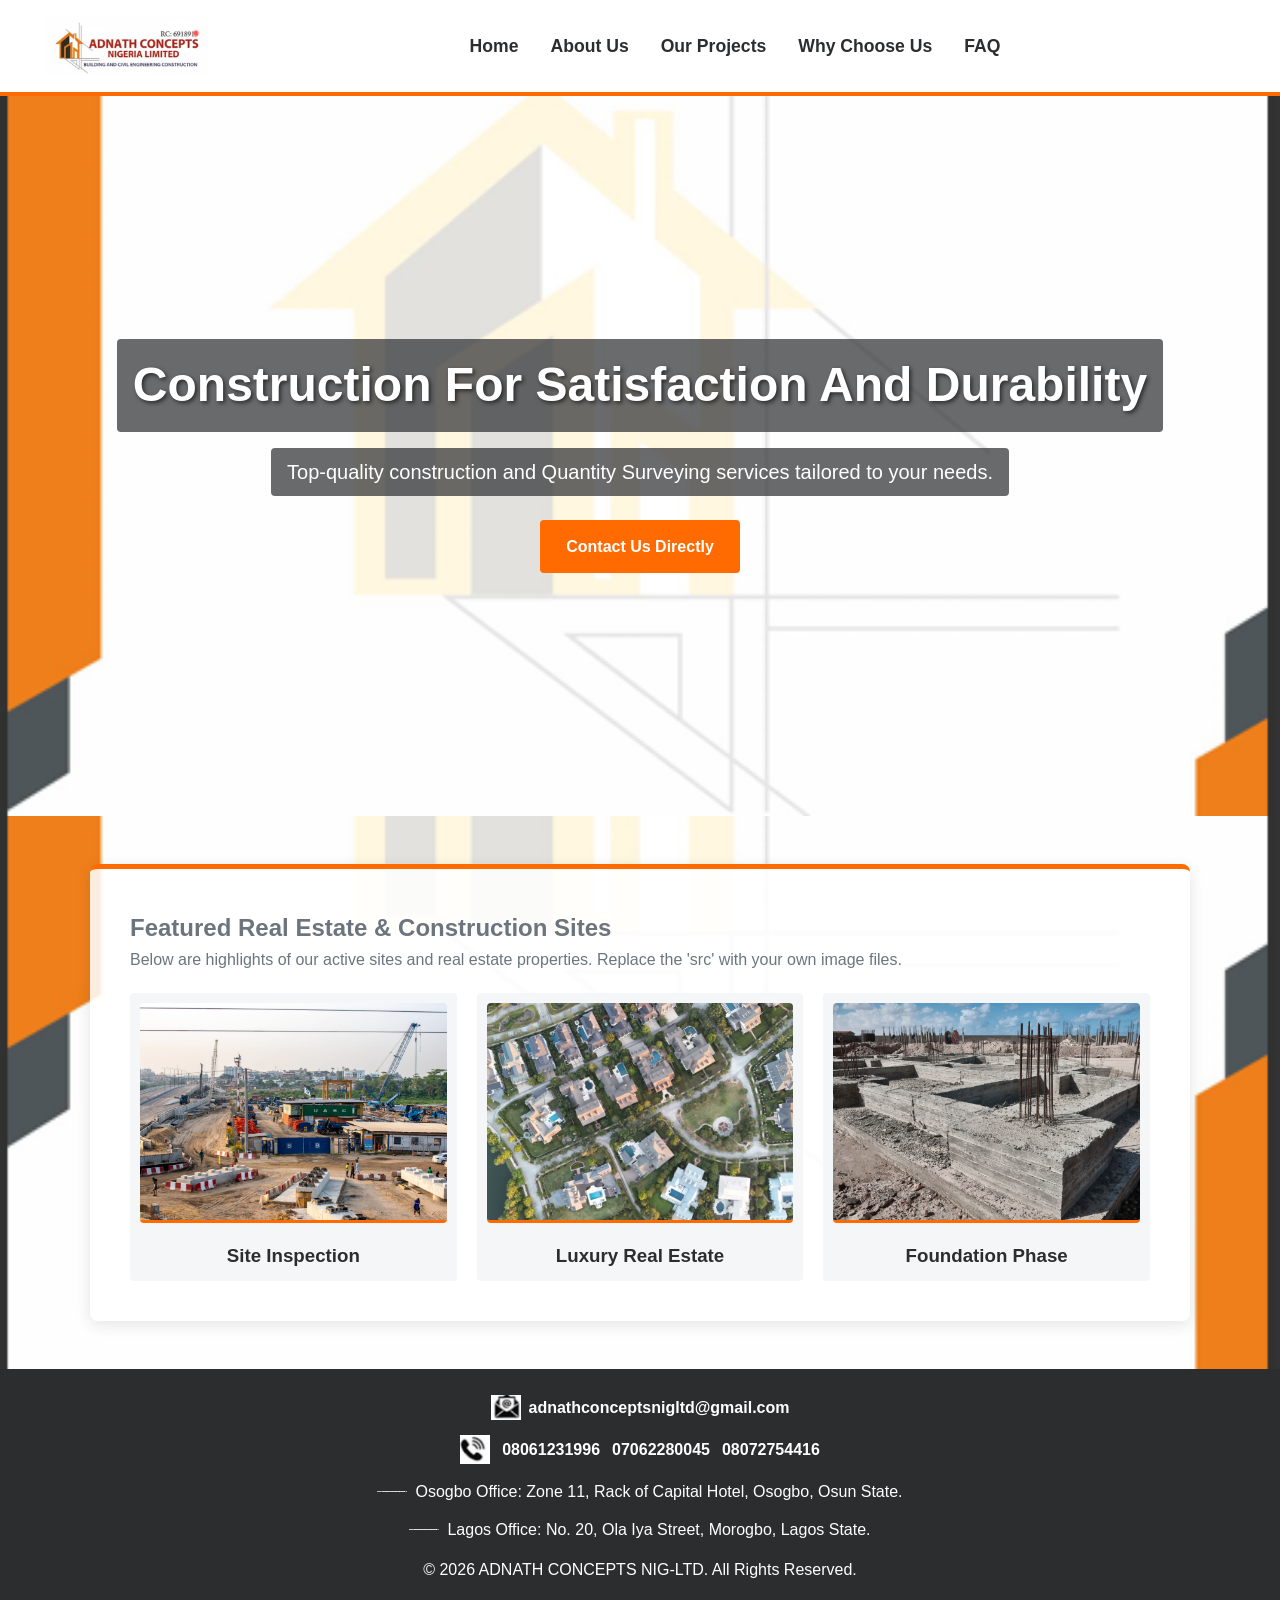
==== index.html @ 675c85fb "almost done" ====
<!DOCTYPE html>
<html lang="en">
<head>
    <meta charset="UTF-8">
    <meta name="viewport" content="width=device-width, initial-scale=1.0">
    <title>ADNATH CONCEPTS NIG-LTD | Home</title>
    <link rel="stylesheet" href="index.css">
</head>
<body>

    <nav>
        <a class="site-logo" href="index.html" aria-label="ADNATH CONCEPTS home">
            <img src="Screenshot 2026-09-21 224842.png" alt="ADNATH CONCEPTS Nigeria Limited">
        </a>
        <ul>
            <li><a href="index.html">Home</a></li>
            <li><a href="about.html">About Us</a></li>
            <li><a href="project.html" target="_blank ">Our Projects</a></li>
            <li><a href="why-us.html">Why Choose Us</a></li>
            <li><a href="faq.html">FAQ</a></li>
        </ul>
    </nav>

    <header class="hero fade-in"> 
        <h1>Construction For Satisfaction And Durability</h1>
        <p>Top-quality construction and Quantity Surveying services tailored to your needs.</p>
        <a href="mailto:youremail@example.com" class="btn">Contact Us Directly</a>
    </header>

    <div class="container slide-up">
        <h2>Featured Real Estate & Construction Sites</h2>
        <p>Below are highlights of our active sites and real estate properties. Replace the 'src' with your own image files.</p>
        
        <div class="gallery-grid">
            <div class="gallery-item">
                <img src="./site inspection.jpg" alt="Active Construction Site">
                <h3>Site Inspection</h3>
            </div>
            <div class="gallery-item">
                <img src="./luxury estate.jpg" alt="Real Estate Property">
                <h3>Luxury Real Estate</h3>
            </div>
            <div class="gallery-item">
                <img src="./foundation phase.jpg" alt="Foundation Work">
                <h3>Foundation Phase</h3>
            </div>
        </div>
    </div>

    <footer>
        <a class="email-link" href="mailto:adnathconceptsnigltd@gmail.com">
            <img src="Screenshot 2026-09-21 224909.png" alt="Email us">
            <span>adnathconceptsnigltd@gmail.com</span>
        </a>
        <div class="phone-links">
            <img src="Screenshot 2026-09-21 224926.png" alt="Call us"> 
            <a href="tel:08061231996">08061231996</a>
            <a href="tel:07062280045">07062280045</a>
            <a href="tel:08072754416">08072754416</a>
        </div>
        <div class="office-addresses">
            <div><img src="Screenshot 2026-09-21 225001.png" alt="Osogbo office"><span>Osogbo Office: Zone 11, Rack of Capital Hotel, Osogbo, Osun State.</span></div>
            <div><img src="Screenshot 2026-09-21 225021.png" alt="Lagos office"><span>Lagos Office: No. 20, Ola Iya Street, Morogbo, Lagos State.</span></div>
        </div>
        <p>&copy; 2026 ADNATH CONCEPTS NIG-LTD. All Rights Reserved.</p>
    </footer>

</body>
</html
---- index.css ----
*{
    margin: 0;
    padding: 0;
    box-sizing: border-box;  
}

:root {
    --primary-orange: #ff6b00;  /* Construction Safety Orange */
    --dark-ash: #2b2d2f;        /* Dark Charcoal Ash */
    --medium-ash: #6c757d;      /* Mid-tone Ash Gray */
    --light-ash: #f4f5f6;       /* Light Ash background */
    --border-ash: #d1d5db;      /* Border Gray */
    --white: #ffffff;
}

* {
    margin: 0;
    padding: 0;
    box-sizing: border-box;
    font-family: Arial, Helvetica, sans-serif;
}

body {
    background-color: var(--light-ash);
    background-image: url('Screenshot 2026-09-01 235937.png');
    background-size: cover;
    background-position: center top;
    background-attachment: fixed;
    background-repeat: no-repeat;
    color: var(--medium-ash);
    line-height: 1.6;
}

/* Animations */
@keyframes fadeIn {
    from { opacity: 0; }
    to { opacity: 1; }
}

@keyframes slideUp {
    from { transform: translateY(30px); opacity: 0; }
    to { transform: translateY(0); opacity: 1; }
}

.fade-in { animation: fadeIn 1.5s ease-in-out; }
.slide-up { animation: slideUp 1s ease-out forwards; }

/* Navigation Menu */
nav {
    background-color: var(--white);
    padding: 1rem 2rem;
    border-bottom: 4px solid var(--primary-orange);
    position: sticky;
    top: 0;
    z-index: 100;
    display: flex;
    align-items: center;
}

.site-logo {
    display: block;
    flex: 0 0 auto;
    line-height: 0;
}

.site-logo img {
    display: block;
    width: 190px;
    height: auto;
    max-height: 60px;
    object-fit: contain;
}

nav ul {
    list-style: none;
    display: flex;
    flex: 1;
    justify-content: center;
    gap: 2rem;
}

nav ul li a {
    color: var(--dark-ash);
    text-decoration: none;
    font-weight: bold;
    font-size: 1.1rem;
    transition: color 0.3s;
}

nav ul li a:hover {
    color: var(--primary-orange);
}

@media (max-width: 800px) {
    nav { align-items: flex-start; flex-direction: column; padding: 0.75rem 1rem; }
    .site-logo { margin-bottom: 0.75rem; }
    .site-logo img { width: 165px; max-height: 50px; }
    nav ul { flex-wrap: wrap; gap: 0.5rem 1rem; justify-content: flex-start; }
    nav ul li a { font-size: 0.95rem; }
}

/* Hero Section */
.hero {
    background-image: url('Screenshot 2026-09-01 235937.png');
    background-size: cover;
    background-position: center;
    background-repeat: no-repeat;
    height: 80vh;
    display: flex;
    flex-direction: column;
    align-items: center;
    justify-content: center;
    text-align: center;
    color: var(--white);
    padding: 2rem;
}

.hero h1 {
    font-size: 3rem;
    margin-bottom: 1rem;
    padding: 0.5rem 1rem;
    background-color: rgba(43, 45, 47, 0.7);
    color: var(--white);
    border-radius: 4px;
    text-shadow: 2px 2px 4px rgba(0, 0, 0, 0.6);
}

.hero p {
    font-size: 1.25rem;
    margin-bottom: 1.5rem;
    padding: 0.5rem 1rem;
    background-color: rgba(43, 45, 47, 0.7);
    color: var(--white);
    border-radius: 4px;
}

/* Action Button */
.btn {
    display: inline-block;
    background-color: var(--primary-orange);
    color: var(--white);
    padding: 12px 24px;
    text-decoration: none;
    font-weight: bold;
    border-radius: 4px;
    border: 2px solid var(--primary-orange);
    transition: background-color 0.3s, border-color 0.3s, transform 0.2s;
}

.btn:hover {
    background-color: var(--white);
    color: var(--primary-orange);
    transform: scale(1.05);
}

/* Content Container */
.container {
    max-width: 1100px;
    margin: 3rem auto;
    padding: 2.5rem;
    background-color: rgba(255, 255, 255, 0.86);
    border-top: 5px solid var(--primary-orange);
    box-shadow: 0 4px 15px rgba(0, 0, 0, 0.1);
    border-radius: 8px;
}

/* Gallery Grid for Home Page */
.gallery-grid {
    display: grid;
    grid-template-columns: repeat(auto-fit, minmax(300px, 1fr));
    gap: 20px;
    margin-top: 20px;
}

.gallery-item {
    background: rgba(244, 245, 246, 0.86);
    padding: 10px;
    border-radius: 4px;
    text-align: center;
    transition: transform 0.3s;
}

.gallery-item:hover {
    transform: translateY(-5px);
}

.gallery-item img {
    width: 100%;
    height: 220px;
    object-fit: cover;
    border-radius: 4px;
    border-bottom: 3px solid var(--primary-orange);
}

.gallery-item h3 {
    margin-top: 10px;
    color: var(--dark-ash);
}

footer {
    text-align: center;
    padding: 1.5rem;
    background-color: var(--dark-ash);
    color: var(--white);
    margin-top: 2rem;
}

.email-link {
    display: inline-flex;
    align-items: center;
    gap: 0.5rem;
    margin-bottom: 0.75rem;
    color: var(--white);
    text-decoration: none;
    font-weight: bold;
}

.email-link img {
    width: 30px;
    height: 30px;
    object-fit: contain;
}

.email-link:hover {
    color: var(--primary-orange);
}

.phone-links {
    display: flex;
    align-items: center;
    justify-content: center;
    flex-wrap: wrap;
    gap: 0.75rem;
    margin-bottom: 0.75rem;
}

.phone-links img {
    width: 30px;
    height: 30px;
    object-fit: contain;
}

.phone-links a {
    color: var(--white);
    text-decoration: none;
    font-weight: bold;
}

.phone-links a:hover {
    color: var(--primary-orange);
}

.office-addresses {
    display: grid;
    gap: 0.5rem;
    margin-bottom: 0.75rem;
}

.office-addresses div {
    display: flex;
    align-items: center;
    justify-content: center;
    gap: 0.5rem;
}

.office-addresses img {
    width: 30px;
    height: 30px;
    object-fit: contain;
    flex: 0 0 auto;
}

.office-addresses span {
    max-width: 100%;
}
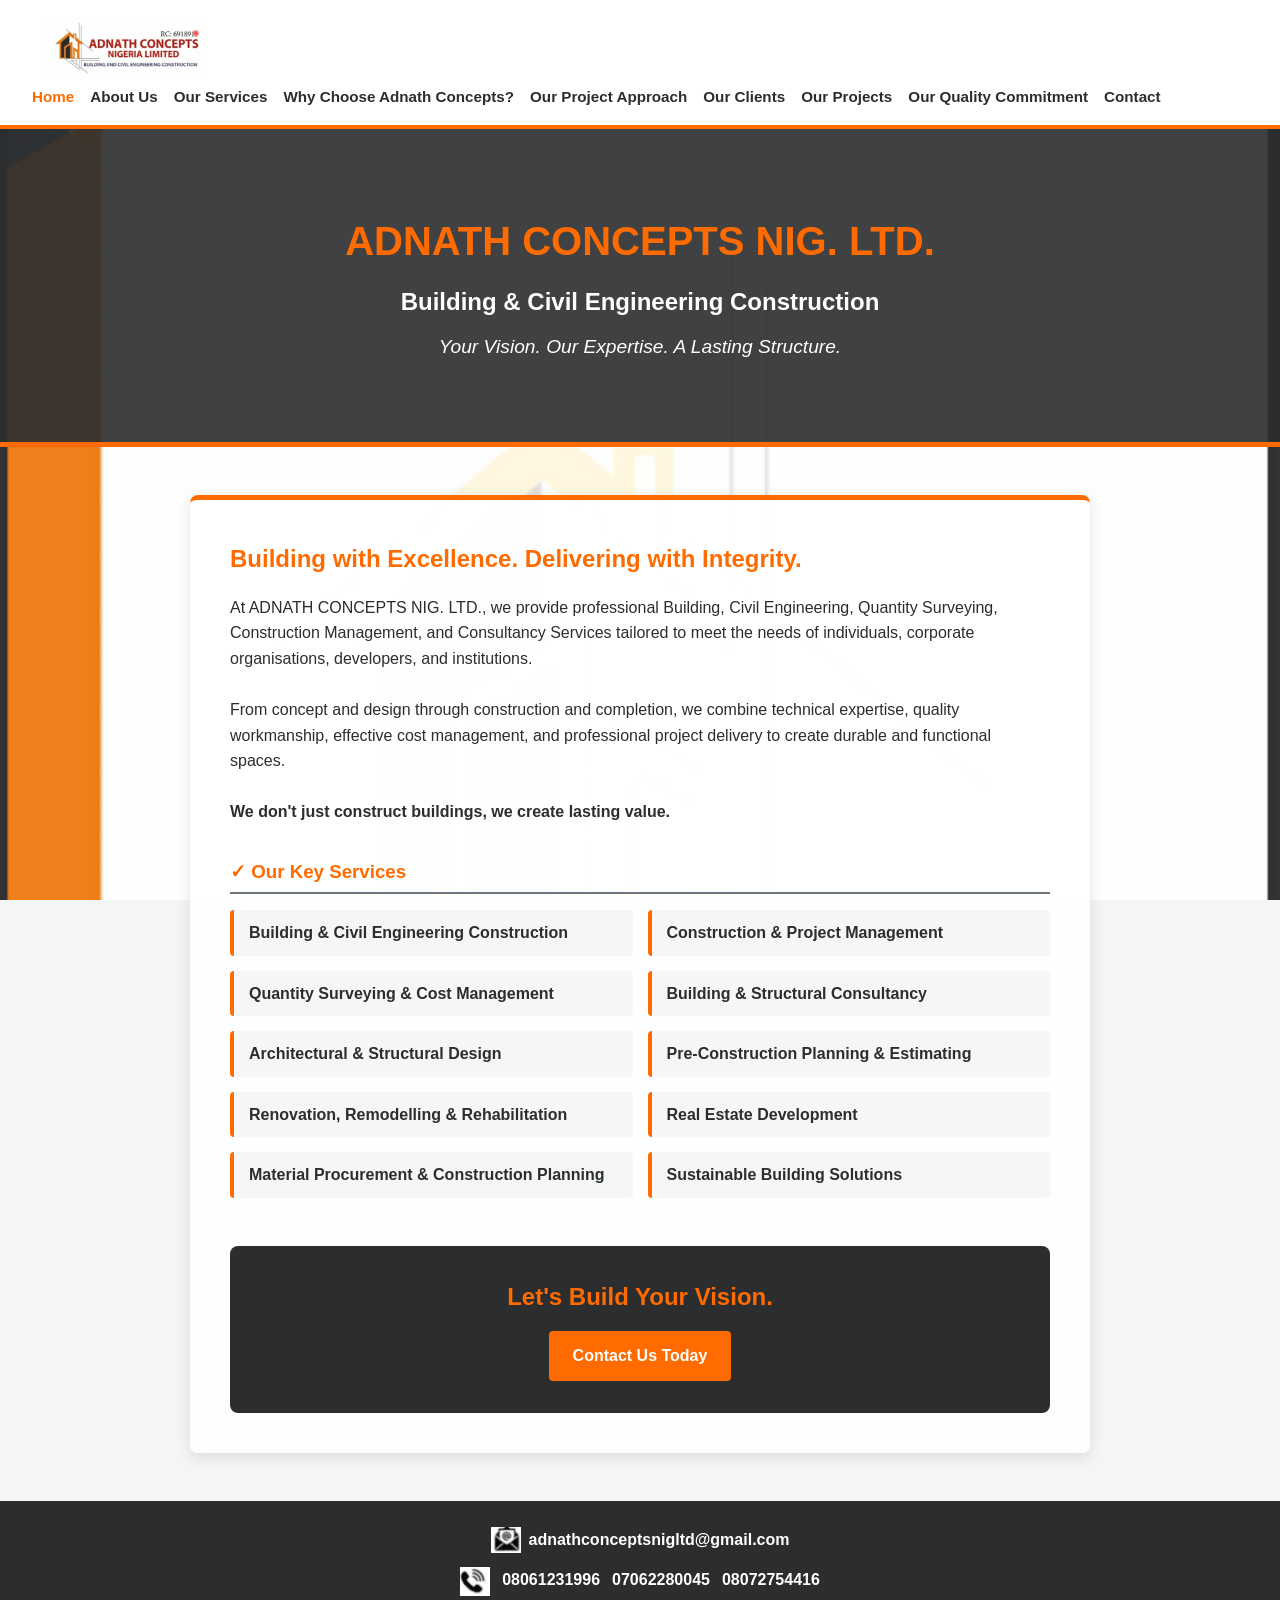
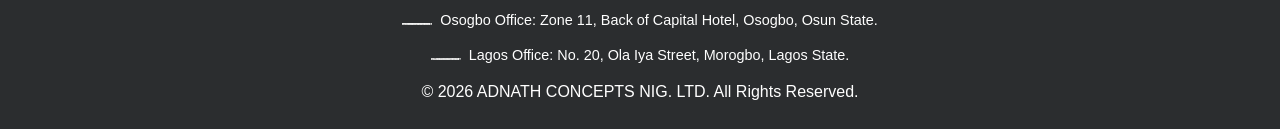
==== commit c757d899: "adjustment" ====
--- a/index.html
+++ b/index.html
@@ -3,47 +3,58 @@
 <head>
     <meta charset="UTF-8">
     <meta name="viewport" content="width=device-width, initial-scale=1.0">
-    <title>ADNATH CONCEPTS NIG-LTD | Home</title>
+    <title>Home | ADNATH CONCEPTS NIG. LTD.</title>
     <link rel="stylesheet" href="index.css">
 </head>
 <body>
-
     <nav>
         <a class="site-logo" href="index.html" aria-label="ADNATH CONCEPTS home">
             <img src="Screenshot 2026-09-21 224842.png" alt="ADNATH CONCEPTS Nigeria Limited">
         </a>
         <ul>
-            <li><a href="index.html">Home</a></li>
+            <li><a href="index.html" class="active">Home</a></li>
             <li><a href="about.html">About Us</a></li>
-            <li><a href="project.html" target="_blank ">Our Projects</a></li>
-            <li><a href="why-us.html">Why Choose Us</a></li>
-            <li><a href="faq.html">FAQ</a></li>
+            <li><a href="services.html">Our Services</a></li>
+            <li><a href="why-us.html">Why Choose Adnath Concepts?</a></li>
+            <li><a href="approach.html">Our Project Approach</a></li>
+            <li><a href="clients.html">Our Clients</a></li>
+            <li><a href="projects.html">Our Projects</a></li>
+            <li><a href="commitment.html">Our Quality Commitment</a></li>
+            <li><a href="contact.html">Contact</a></li>
         </ul>
     </nav>
 
-    <header class="hero fade-in"> 
-        <h1>Construction For Satisfaction And Durability</h1>
-        <p>Top-quality construction and Quantity Surveying services tailored to your needs.</p>
-        <a href="mailto:youremail@example.com" class="btn">Contact Us Directly</a>
+    <header class="header-banner fade-in" style="padding: 5rem 1rem;"> 
+        <h1 style="font-size: 2.5rem; color: var(--primary-orange);">ADNATH CONCEPTS NIG. LTD.</h1>
+        <h2 style="margin: 10px 0;">Building & Civil Engineering Construction</h2>
+        <p style="font-size: 1.2rem; font-style: italic;">Your Vision. Our Expertise. A Lasting Structure.</p>
     </header>
 
     <div class="container slide-up">
-        <h2>Featured Real Estate & Construction Sites</h2>
-        <p>Below are highlights of our active sites and real estate properties. Replace the 'src' with your own image files.</p>
+        <h2 style="color: var(--primary-orange); margin-bottom: 1rem;">Building with Excellence. Delivering with Integrity.</h2>
+        <p>At ADNATH CONCEPTS NIG. LTD., we provide professional Building, Civil Engineering, Quantity Surveying, Construction Management, and Consultancy Services tailored to meet the needs of individuals, corporate organisations, developers, and institutions.</p>
+        <br>
+        <p>From concept and design through construction and completion, we combine technical expertise, quality workmanship, effective cost management, and professional project delivery to create durable and functional spaces.</p>
+        <br>
+        <p><strong>We don't just construct buildings, we create lasting value.</strong></p>
         
-        <div class="gallery-grid">
-            <div class="gallery-item">
-                <img src="./site inspection.jpg" alt="Active Construction Site">
-                <h3>Site Inspection</h3>
-            </div>
-            <div class="gallery-item">
-                <img src="./luxury estate.jpg" alt="Real Estate Property">
-                <h3>Luxury Real Estate</h3>
-            </div>
-            <div class="gallery-item">
-                <img src="./foundation phase.jpg" alt="Foundation Work">
-                <h3>Foundation Phase</h3>
-            </div>
+        <h3 style="margin-top: 2rem; color: var(--primary-orange); border-bottom: 2px solid var(--medium-ash); padding-bottom: 5px;">✓ Our Key Services</h3>
+        <ul class="styled-list">
+            <li>Building & Civil Engineering Construction</li>
+            <li>Construction & Project Management</li>
+            <li>Quantity Surveying & Cost Management</li>
+            <li>Building & Structural Consultancy</li>
+            <li>Architectural & Structural Design</li>
+            <li>Pre-Construction Planning & Estimating</li>
+            <li>Renovation, Remodelling & Rehabilitation</li>
+            <li>Real Estate Development</li>
+            <li>Material Procurement & Construction Planning</li>
+            <li>Sustainable Building Solutions</li>
+        </ul>
+
+        <div class="cta-box">
+            <h3 style="color: var(--primary-orange); font-size: 1.5rem;">Let's Build Your Vision.</h3>
+            <a href="contact.html" class="btn">Contact Us Today</a>
         </div>
     </div>
 
@@ -59,11 +70,10 @@
             <a href="tel:08072754416">08072754416</a>
         </div>
         <div class="office-addresses">
-            <div><img src="Screenshot 2026-09-21 225001.png" alt="Osogbo office"><span>Osogbo Office: Zone 11, Rack of Capital Hotel, Osogbo, Osun State.</span></div>
+            <div><img src="Screenshot 2026-09-21 225001.png" alt="Osogbo office"><span>Osogbo Office: Zone 11, Back of Capital Hotel, Osogbo, Osun State.</span></div>
             <div><img src="Screenshot 2026-09-21 225021.png" alt="Lagos office"><span>Lagos Office: No. 20, Ola Iya Street, Morogbo, Lagos State.</span></div>
         </div>
-        <p>&copy; 2026 ADNATH CONCEPTS NIG-LTD. All Rights Reserved.</p>
+        <p>&copy; 2026 ADNATH CONCEPTS NIG. LTD. All Rights Reserved.</p>
     </footer>
-
 </body>
-</html+</html>
--- a/index.css
+++ b/index.css
@@ -1,275 +1,28 @@
-*{
-    margin: 0;
-    padding: 0;
-    box-sizing: border-box;  
-}
+/* BASE STYLES FOR ALL PAGES */
+* { margin: 0; padding: 0; box-sizing: border-box; font-family: Arial, sans-serif; }
+:root { --primary-orange: #ff6b00; --dark-ash: #2b2d2f; --medium-ash: #6c757d; --light-ash: #f4f5f6; --white: #ffffff; }
+body { background-color: var(--light-ash); background-image: url('Screenshot 2026-09-01 235937.png'); background-size: cover; background-position: center top; background-attachment: fixed; color: var(--dark-ash); line-height: 1.6; }
+@keyframes fadeIn { from { opacity: 0; } to { opacity: 1; } }
+@keyframes slideUp { from { transform: translateY(30px); opacity: 0; } to { transform: translateY(0); opacity: 1; } }
+.fade-in { animation: fadeIn 1s ease-in-out; }
+.slide-up { animation: slideUp 0.8s ease-out forwards; }
+nav { background-color: var(--white); padding: 1rem 2rem; border-bottom: 4px solid var(--primary-orange); position: sticky; top: 0; z-index: 100; display: flex; align-items: center; justify-content: space-between; flex-wrap: wrap; }
+.site-logo img { width: 190px; max-height: 60px; object-fit: contain; }
+nav ul { list-style: none; display: flex; flex-wrap: wrap; gap: 1rem; justify-content: center; }
+nav ul li a { color: var(--dark-ash); text-decoration: none; font-weight: bold; font-size: 0.95rem; transition: 0.3s; }
+nav ul li a:hover, nav ul li a.active { color: var(--primary-orange); }
+.header-banner { background-color: rgba(43, 45, 47, 0.9); color: var(--white); text-align: center; padding: 3rem 1rem; border-bottom: 5px solid var(--primary-orange); }
+.container { max-width: 900px; margin: 3rem auto; padding: 2.5rem; background-color: rgba(255, 255, 255, 0.95); border-top: 5px solid var(--primary-orange); border-radius: 8px; box-shadow: 0 4px 15px rgba(0, 0, 0, 0.1); }
+footer { text-align: center; padding: 1.5rem; background-color: var(--dark-ash); color: var(--white); margin-top: 2rem; }
+.email-link { display: inline-flex; align-items: center; gap: 0.5rem; margin-bottom: 0.75rem; color: var(--white); text-decoration: none; font-weight: bold; }
+.email-link img, .phone-links img, .office-addresses img { width: 30px; height: 30px; object-fit: contain; }
+.phone-links { display: flex; justify-content: center; flex-wrap: wrap; gap: 0.75rem; margin-bottom: 0.75rem; }
+.phone-links a { color: var(--white); text-decoration: none; font-weight: bold; }
+.office-addresses div { display: flex; justify-content: center; gap: 0.5rem; margin-bottom: 5px; font-size: 0.9rem; }
 
-:root {
-    --primary-orange: #ff6b00;  /* Construction Safety Orange */
-    --dark-ash: #2b2d2f;        /* Dark Charcoal Ash */
-    --medium-ash: #6c757d;      /* Mid-tone Ash Gray */
-    --light-ash: #f4f5f6;       /* Light Ash background */
-    --border-ash: #d1d5db;      /* Border Gray */
-    --white: #ffffff;
-}
-
-* {
-    margin: 0;
-    padding: 0;
-    box-sizing: border-box;
-    font-family: Arial, Helvetica, sans-serif;
-}
-
-body {
-    background-color: var(--light-ash);
-    background-image: url('Screenshot 2026-09-01 235937.png');
-    background-size: cover;
-    background-position: center top;
-    background-attachment: fixed;
-    background-repeat: no-repeat;
-    color: var(--medium-ash);
-    line-height: 1.6;
-}
-
-/* Animations */
-@keyframes fadeIn {
-    from { opacity: 0; }
-    to { opacity: 1; }
-}
-
-@keyframes slideUp {
-    from { transform: translateY(30px); opacity: 0; }
-    to { transform: translateY(0); opacity: 1; }
-}
-
-.fade-in { animation: fadeIn 1.5s ease-in-out; }
-.slide-up { animation: slideUp 1s ease-out forwards; }
-
-/* Navigation Menu */
-nav {
-    background-color: var(--white);
-    padding: 1rem 2rem;
-    border-bottom: 4px solid var(--primary-orange);
-    position: sticky;
-    top: 0;
-    z-index: 100;
-    display: flex;
-    align-items: center;
-}
-
-.site-logo {
-    display: block;
-    flex: 0 0 auto;
-    line-height: 0;
-}
-
-.site-logo img {
-    display: block;
-    width: 190px;
-    height: auto;
-    max-height: 60px;
-    object-fit: contain;
-}
-
-nav ul {
-    list-style: none;
-    display: flex;
-    flex: 1;
-    justify-content: center;
-    gap: 2rem;
-}
-
-nav ul li a {
-    color: var(--dark-ash);
-    text-decoration: none;
-    font-weight: bold;
-    font-size: 1.1rem;
-    transition: color 0.3s;
-}
-
-nav ul li a:hover {
-    color: var(--primary-orange);
-}
-
-@media (max-width: 800px) {
-    nav { align-items: flex-start; flex-direction: column; padding: 0.75rem 1rem; }
-    .site-logo { margin-bottom: 0.75rem; }
-    .site-logo img { width: 165px; max-height: 50px; }
-    nav ul { flex-wrap: wrap; gap: 0.5rem 1rem; justify-content: flex-start; }
-    nav ul li a { font-size: 0.95rem; }
-}
-
-/* Hero Section */
-.hero {
-    background-image: url('Screenshot 2026-09-01 235937.png');
-    background-size: cover;
-    background-position: center;
-    background-repeat: no-repeat;
-    height: 80vh;
-    display: flex;
-    flex-direction: column;
-    align-items: center;
-    justify-content: center;
-    text-align: center;
-    color: var(--white);
-    padding: 2rem;
-}
-
-.hero h1 {
-    font-size: 3rem;
-    margin-bottom: 1rem;
-    padding: 0.5rem 1rem;
-    background-color: rgba(43, 45, 47, 0.7);
-    color: var(--white);
-    border-radius: 4px;
-    text-shadow: 2px 2px 4px rgba(0, 0, 0, 0.6);
-}
-
-.hero p {
-    font-size: 1.25rem;
-    margin-bottom: 1.5rem;
-    padding: 0.5rem 1rem;
-    background-color: rgba(43, 45, 47, 0.7);
-    color: var(--white);
-    border-radius: 4px;
-}
-
-/* Action Button */
-.btn {
-    display: inline-block;
-    background-color: var(--primary-orange);
-    color: var(--white);
-    padding: 12px 24px;
-    text-decoration: none;
-    font-weight: bold;
-    border-radius: 4px;
-    border: 2px solid var(--primary-orange);
-    transition: background-color 0.3s, border-color 0.3s, transform 0.2s;
-}
-
-.btn:hover {
-    background-color: var(--white);
-    color: var(--primary-orange);
-    transform: scale(1.05);
-}
-
-/* Content Container */
-.container {
-    max-width: 1100px;
-    margin: 3rem auto;
-    padding: 2.5rem;
-    background-color: rgba(255, 255, 255, 0.86);
-    border-top: 5px solid var(--primary-orange);
-    box-shadow: 0 4px 15px rgba(0, 0, 0, 0.1);
-    border-radius: 8px;
-}
-
-/* Gallery Grid for Home Page */
-.gallery-grid {
-    display: grid;
-    grid-template-columns: repeat(auto-fit, minmax(300px, 1fr));
-    gap: 20px;
-    margin-top: 20px;
-}
-
-.gallery-item {
-    background: rgba(244, 245, 246, 0.86);
-    padding: 10px;
-    border-radius: 4px;
-    text-align: center;
-    transition: transform 0.3s;
-}
-
-.gallery-item:hover {
-    transform: translateY(-5px);
-}
-
-.gallery-item img {
-    width: 100%;
-    height: 220px;
-    object-fit: cover;
-    border-radius: 4px;
-    border-bottom: 3px solid var(--primary-orange);
-}
-
-.gallery-item h3 {
-    margin-top: 10px;
-    color: var(--dark-ash);
-}
-
-footer {
-    text-align: center;
-    padding: 1.5rem;
-    background-color: var(--dark-ash);
-    color: var(--white);
-    margin-top: 2rem;
-}
-
-.email-link {
-    display: inline-flex;
-    align-items: center;
-    gap: 0.5rem;
-    margin-bottom: 0.75rem;
-    color: var(--white);
-    text-decoration: none;
-    font-weight: bold;
-}
-
-.email-link img {
-    width: 30px;
-    height: 30px;
-    object-fit: contain;
-}
-
-.email-link:hover {
-    color: var(--primary-orange);
-}
-
-.phone-links {
-    display: flex;
-    align-items: center;
-    justify-content: center;
-    flex-wrap: wrap;
-    gap: 0.75rem;
-    margin-bottom: 0.75rem;
-}
-
-.phone-links img {
-    width: 30px;
-    height: 30px;
-    object-fit: contain;
-}
-
-.phone-links a {
-    color: var(--white);
-    text-decoration: none;
-    font-weight: bold;
-}
-
-.phone-links a:hover {
-    color: var(--primary-orange);
-}
-
-.office-addresses {
-    display: grid;
-    gap: 0.5rem;
-    margin-bottom: 0.75rem;
-}
-
-.office-addresses div {
-    display: flex;
-    align-items: center;
-    justify-content: center;
-    gap: 0.5rem;
-}
-
-.office-addresses img {
-    width: 30px;
-    height: 30px;
-    object-fit: contain;
-    flex: 0 0 auto;
-}
-
-.office-addresses span {
-    max-width: 100%;
-}+/* HOME PAGE SPECIFIC STYLES */
+.styled-list { list-style: none; padding: 0; display: grid; grid-template-columns: repeat(auto-fit, minmax(300px, 1fr)); gap: 15px; margin-top: 1rem; }
+.styled-list li { background: rgba(244, 245, 246, 0.9); padding: 10px 15px; border-left: 4px solid var(--primary-orange); border-radius: 4px; font-weight: bold; }
+.cta-box { text-align: center; margin-top: 3rem; padding: 2rem; background: var(--dark-ash); color: var(--white); border-radius: 8px; }
+.btn { display: inline-block; margin-top: 15px; background: var(--primary-orange); color: var(--white); padding: 12px 24px; text-decoration: none; font-weight: bold; border-radius: 4px; transition: background 0.3s; }
+.btn:hover { background: var(--white); color: var(--primary-orange); }
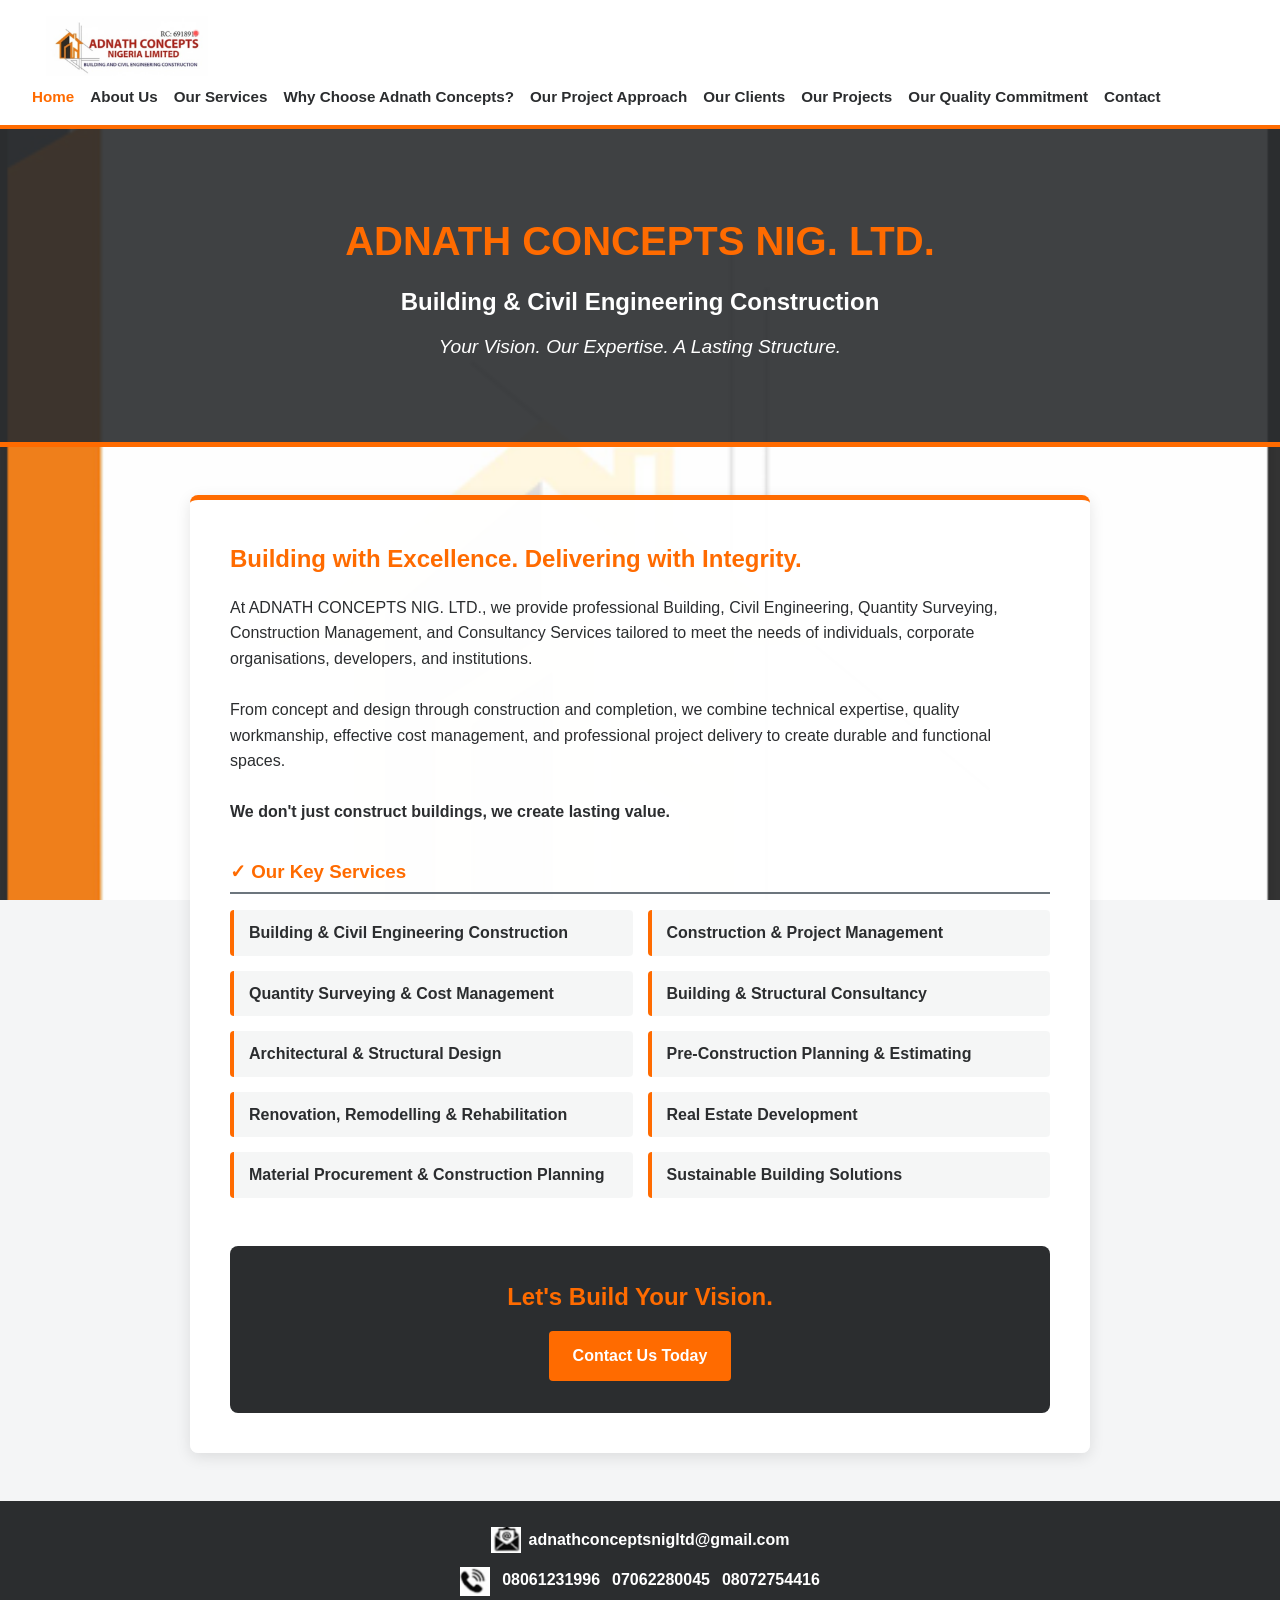
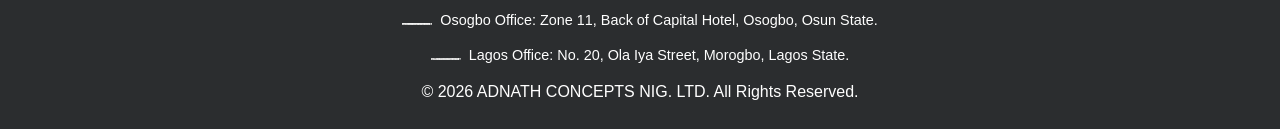
==== commit 8d0662df: "core value changes" ====
--- a/index.html
+++ b/index.html
@@ -76,4 +76,5 @@
         <p>&copy; 2026 ADNATH CONCEPTS NIG. LTD. All Rights Reserved.</p>
     </footer>
 </body>
+<script src="./first.js"></script>
 </html>
--- a/index.css
+++ b/index.css
@@ -25,4 +25,10 @@
 .styled-list li { background: rgba(244, 245, 246, 0.9); padding: 10px 15px; border-left: 4px solid var(--primary-orange); border-radius: 4px; font-weight: bold; }
 .cta-box { text-align: center; margin-top: 3rem; padding: 2rem; background: var(--dark-ash); color: var(--white); border-radius: 8px; }
 .btn { display: inline-block; margin-top: 15px; background: var(--primary-orange); color: var(--white); padding: 12px 24px; text-decoration: none; font-weight: bold; border-radius: 4px; transition: background 0.3s; }
-.btn:hover { background: var(--white); color: var(--primary-orange); }+.btn:hover { background: var(--white); color: var(--primary-orange); }
+ @media screen and (max-width: 768px) {
+    nav ul { flex-direction: column; gap: 0.5rem; }
+    .header-banner { padding: 2rem 1rem; }
+    .container { margin: 2rem 1rem; padding: 1.5rem; }
+    
+ }
